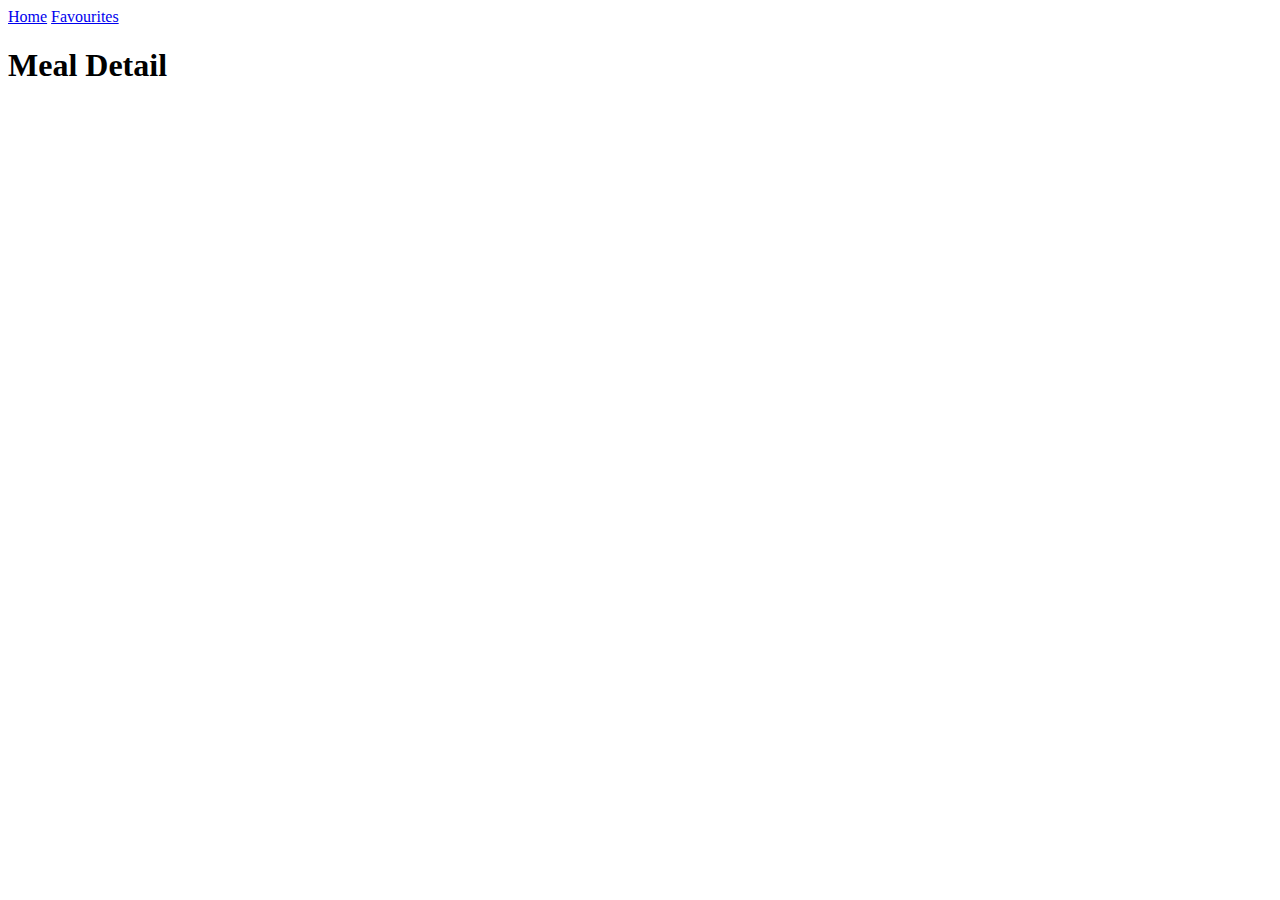
==== meal_detail.html @ b7fd7878 "Initial commit" ====
<!DOCTYPE html>
<html lang="en">
<head>
  <meta charset="UTF-8">
  <meta name="viewport" content="width=device-width, initial-scale=1.0">
  <title>Meal Detail</title>
  <link rel="stylesheet" href="styles.css">
</head>
<body>
  <Nav>
    <li>
      <a href="index.html">Home</a>
      <a href="my_favourite_meals.html">Favourites</a>
    </li>
  </Nav>

  <div class="container">
    <h1>Meal Detail</h1>
    <div class="meal-details" id="mealDetails"></div>
  </div>

  <script src="meal_detail.js"></script>
</body>

</body>
</html>
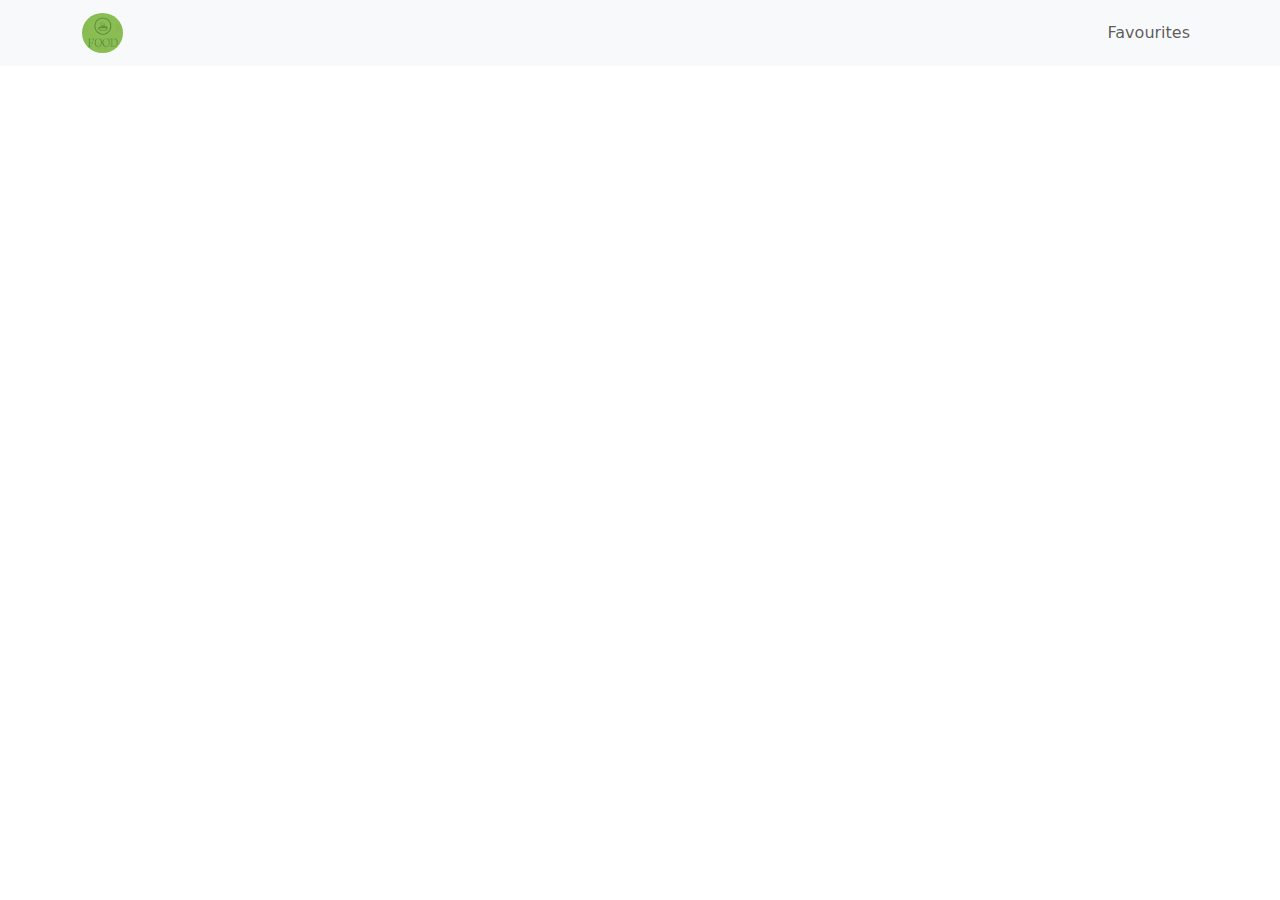
==== commit 229564ae: "update" ====
--- a/meal_detail.html
+++ b/meal_detail.html
@@ -4,21 +4,35 @@
   <meta charset="UTF-8">
   <meta name="viewport" content="width=device-width, initial-scale=1.0">
   <title>Meal Detail</title>
+  <link rel="shortcut icon" href="image/favicon.jpg" type="image/x-icon">
+  <link href="https://cdn.jsdelivr.net/npm/bootstrap@5.3.0/dist/css/bootstrap.min.css" rel="stylesheet">
   <link rel="stylesheet" href="styles.css">
 </head>
 <body>
-  <Nav>
-    <li>
-      <a href="index.html">Home</a>
-      <a href="my_favourite_meals.html">Favourites</a>
-    </li>
-  </Nav>
+  <nav class="navbar navbar-expand-lg navbar-light bg-light">
+    <div class="container">
+      <!-- Brand/logo -->
+      <a class="navbar-brand" href="index.html">
+        <img id="logo-img" src="image/logo.png" alt="Your Logo">
+      </a>
 
+      <!-- Navigation links -->
+      <div id="navbarNav">
+        <ul class="navbar-nav ms-auto">
+          <li class="nav-item">
+            <a class="nav-link" href="my_favourite_meals.html">Favourites</a>
+          </li>
+        </ul>
+      </div>
+    </div>
+  </nav>
+  
+  <br>
   <div class="container">
-    <h1>Meal Detail</h1>
     <div class="meal-details" id="mealDetails"></div>
   </div>
 
+  <script src="https://cdn.jsdelivr.net/npm/bootstrap@5.3.0/dist/js/bootstrap.bundle.min.js"></script>
   <script src="meal_detail.js"></script>
 </body>
 
--- a/styles.css
+++ b/styles.css
@@ -0,0 +1,67 @@
+
+
+/* Navigation Bar */
+#logo-img {
+    height: 40px;
+    border-radius: 50%;
+}
+
+/* Search results */
+
+/* Style for Fav button */
+.fav-btn {
+    border: none;
+    background-color: white;
+}
+
+/* Creating Hovering effect for all buttons */
+.fav-btn:hover {
+    color: gold;
+}
+
+.details:hover{
+    color: green;
+}
+
+#remove-btn:hover {
+    color: red;
+}
+
+/* Style for the meal list */
+.meal-list {
+    list-style: none;
+    padding: 0;
+}
+
+/* Style for each list item */
+.meal-list li {
+    display: flex;
+    align-items: center;
+    margin-bottom: 10px; /* Add spacing between items */
+}
+
+/* Style for the meal name */
+.meal-list li span {
+    flex-grow: 1;
+    margin-right: 10px; /* Add spacing between the meal name and buttons/icons */
+}
+
+/* Style for the favorite button */
+.meal-list li .fav-btn {
+    background-color: transparent;
+    border: none;
+    cursor: pointer;
+    padding: 0;
+}
+
+/* Style for the book icon link */
+.meal-list li a {
+    color: #000; /* Set the color for the link */
+    text-decoration: none; /* Remove underline from the link */
+}
+
+
+/* Style ofr the Meal Details page */
+.card-text {
+    text-align: justify;
+}